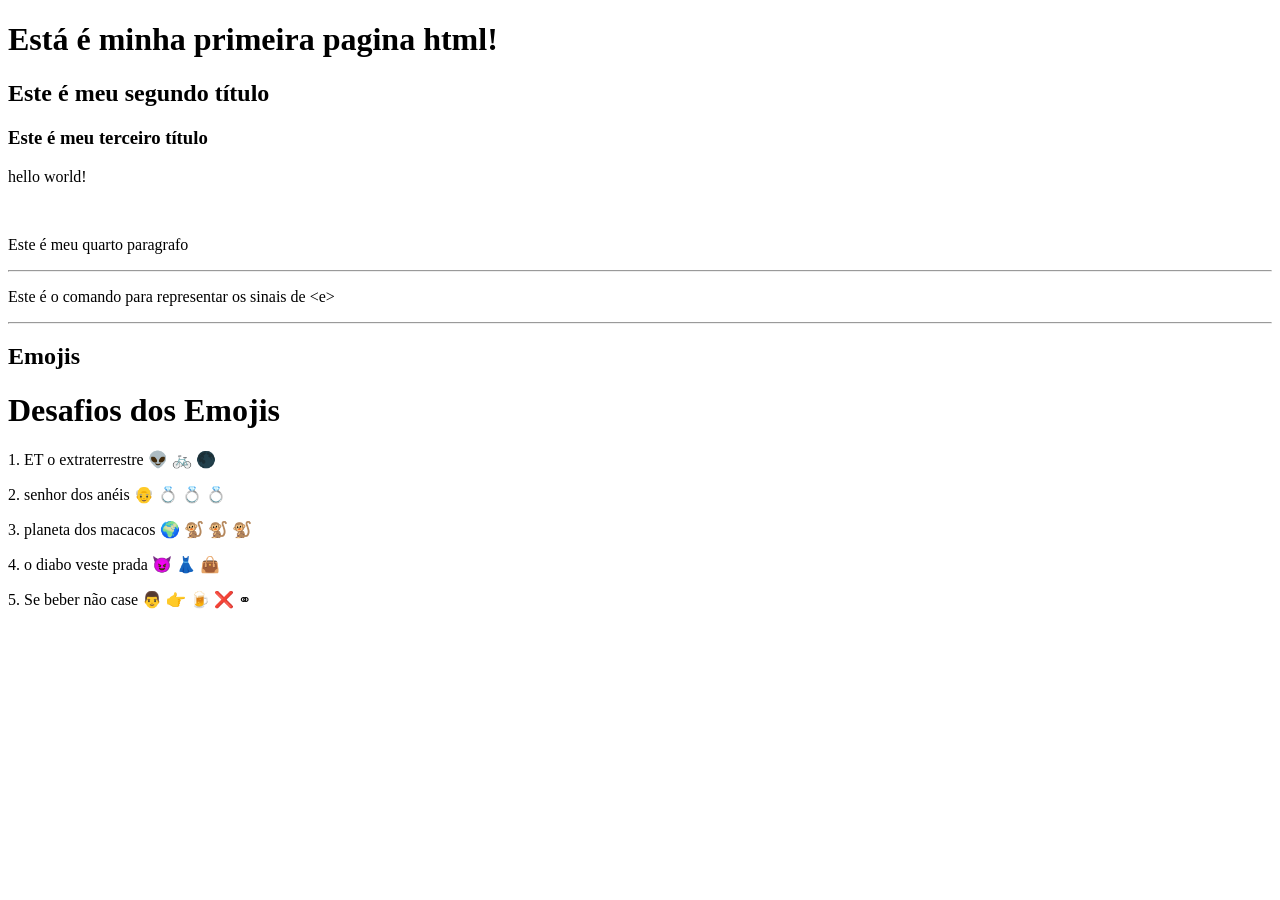
==== index.html @ 57c7ebaa "Add files via upload" ====
<!DOCTYPE html>
<html lang="en">
<head>
    <meta charset="UTF-8">
    <meta name="viewport" content="width=device-width, initial-scale=1.0">
    <title>Aula 01
    </title>
</head>
<body>
    <h1>Está é minha primeira pagina html! </h1>
    <h2>Este é meu segundo título</h2>
    <h3>Este é meu terceiro título</h3>
   <p>hello world!</p>
   <br> <p>Este é meu quarto paragrafo</p>
<hr>
<p>Este é o comando para representar os sinais de &lt;e&gt;</p>
<hr>
<h2>Emojis</h2>
<h1>Desafios dos Emojis</h1>
<p>1. ET o extraterrestre &#128125; &#x1F6B2; &#127761;</p>
<p>2. senhor dos anéis &#128116; &#128141; &#128141; &#128141;</p>
<p>3. planeta dos macacos &#127757; &#128018; &#128018; &#128018;</p>
<p>4. o diabo veste prada &#x1F608; &#128087; &#128092;
<p>5. Se beber não case &#128104; &#128073; &#127866; &#x274C; &#x26AD;</p>

</body>
</html>
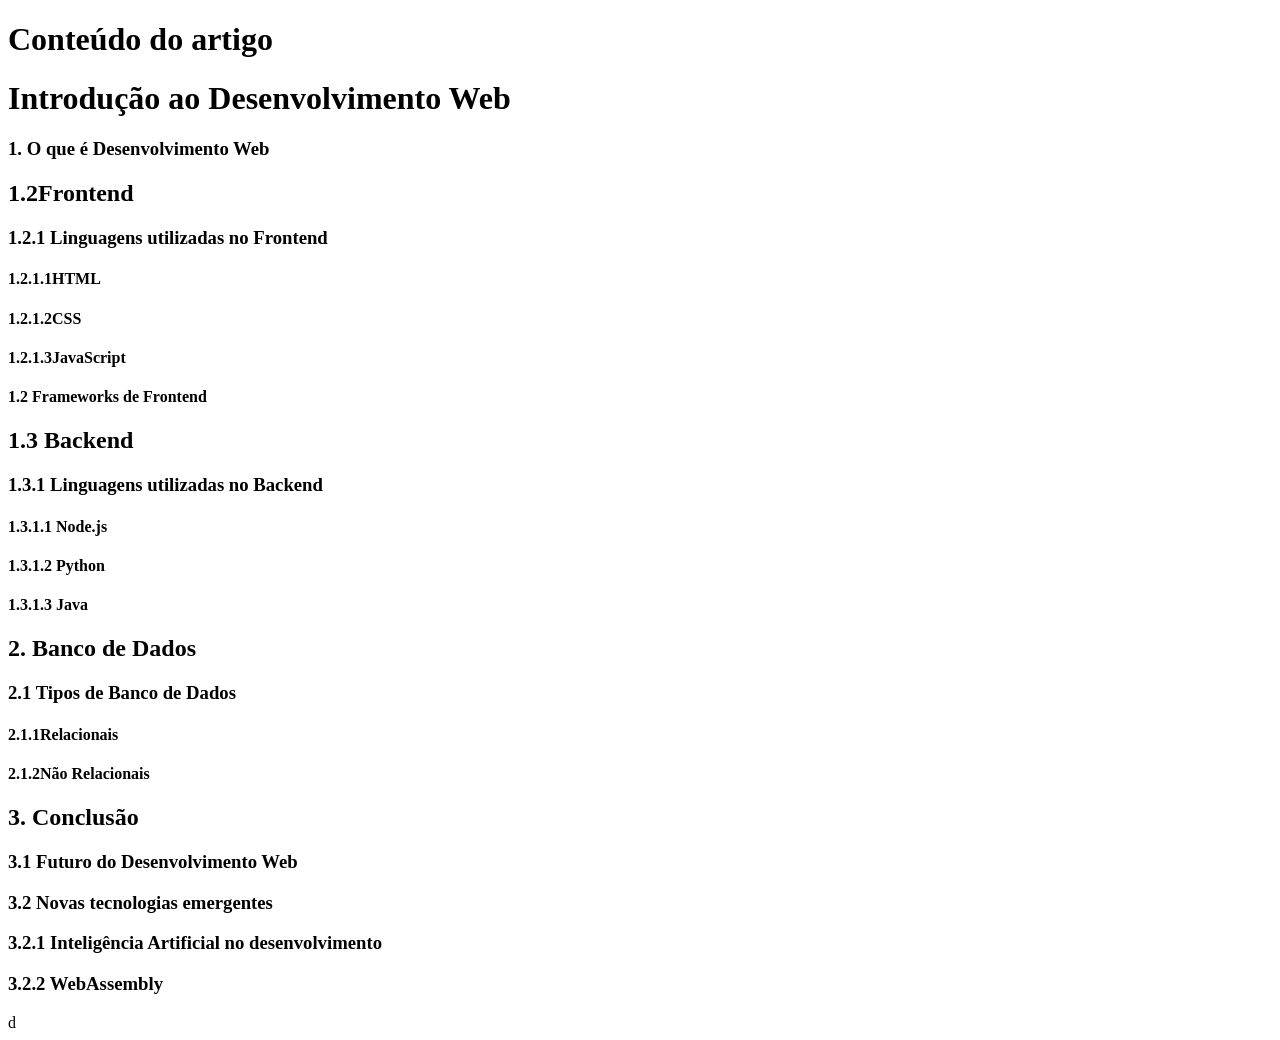
==== commit e55f668a: "Add files via upload" ====
--- a/index.html
+++ b/index.html
@@ -3,25 +3,32 @@
 <head>
     <meta charset="UTF-8">
     <meta name="viewport" content="width=device-width, initial-scale=1.0">
-    <title>Aula 01
-    </title>
+    <title>hierarquia</title>
 </head>
 <body>
-    <h1>Está é minha primeira pagina html! </h1>
-    <h2>Este é meu segundo título</h2>
-    <h3>Este é meu terceiro título</h3>
-   <p>hello world!</p>
-   <br> <p>Este é meu quarto paragrafo</p>
-<hr>
-<p>Este é o comando para representar os sinais de &lt;e&gt;</p>
-<hr>
-<h2>Emojis</h2>
-<h1>Desafios dos Emojis</h1>
-<p>1. ET o extraterrestre &#128125; &#x1F6B2; &#127761;</p>
-<p>2. senhor dos anéis &#128116; &#128141; &#128141; &#128141;</p>
-<p>3. planeta dos macacos &#127757; &#128018; &#128018; &#128018;</p>
-<p>4. o diabo veste prada &#x1F608; &#128087; &#128092;
-<p>5. Se beber não case &#128104; &#128073; &#127866; &#x274C; &#x26AD;</p>
+<h1> <strong>Conteúdo do artigo</strong></h1>
+<h1>Introdução ao Desenvolvimento Web</h1>
+<h3>1. O que é Desenvolvimento Web</h3>
+<h2>1.2Frontend</h2>
+<h3>1.2.1 Linguagens utilizadas no Frontend</h3>
+<h4>1.2.1.1HTML</h4>
+<h4>1.2.1.2CSS</h4>
+<h4>1.2.1.3JavaScript</h4>
+<h4>1.2 Frameworks de Frontend</h4>
+<h2>1.3 Backend</h2>
+<h3>1.3.1 Linguagens utilizadas no Backend</h3>
+<h4>1.3.1.1 Node.js</h4>
+<h4>1.3.1.2 Python</h4>
+<h4>1.3.1.3 Java</h4>
+<h2>2. Banco de Dados</h2>
+<h3>2.1 Tipos de Banco de Dados</h3>
+<h4>2.1.1Relacionais</h4>
+<h4>2.1.2Não Relacionais</h4>
+<h2>3. Conclusão</h2>
+<h3>3.1 Futuro do Desenvolvimento Web</h3>
+<h3>3.2 Novas tecnologias emergentes</h3>
+<h3>3.2.1 Inteligência Artificial no desenvolvimento</h3>
+<h3>3.2.2 WebAssembly</h3>
 
 </body>
-</html>+</html>d
